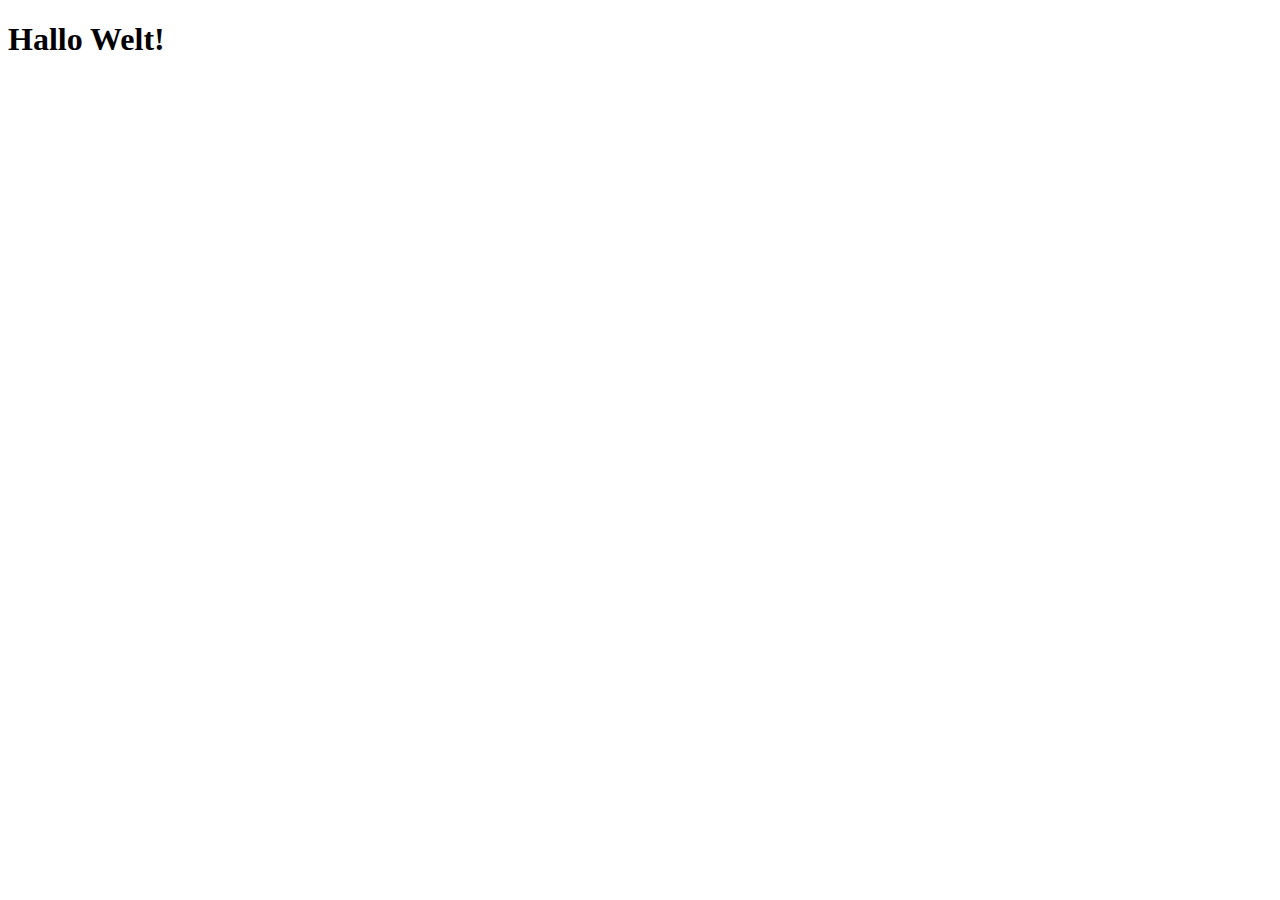
==== index.html @ b281e038 "hello world" ====
<!DOCTYPE html>
<html lang="de">
<head>
    <meta charset="UTF-8">
    <meta http-equiv="X-UA-Compatible" content="IE=edge">
    <meta name="viewport" content="width=device-width, initial-scale=1.0">
    <title>bgcal</title>
</head>
<body>
    <h1>Hallo Welt!</h1>
</body>
</html>
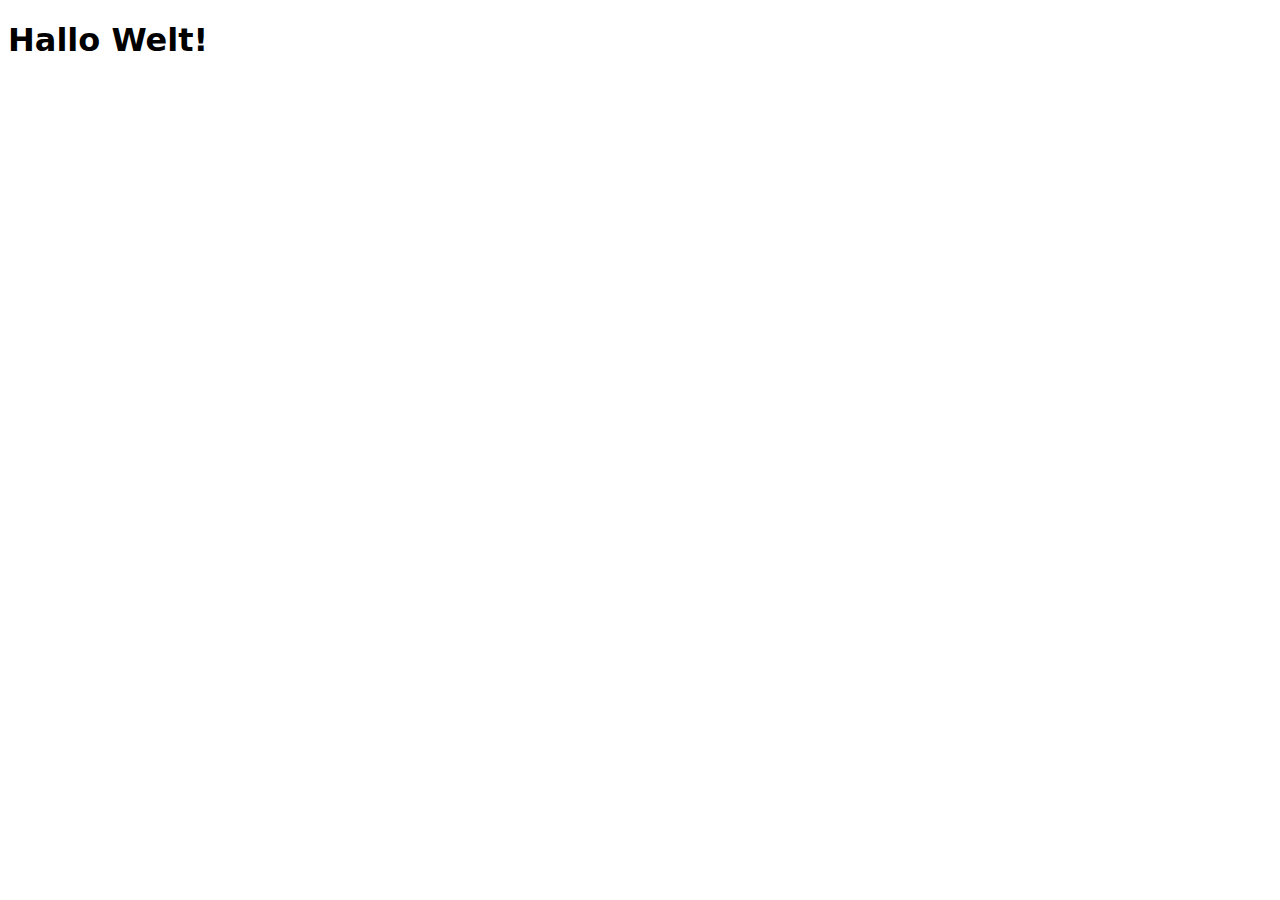
==== commit 1271bacc: "sans serif font" ====
--- a/index.html
+++ b/index.html
@@ -1,12 +1,27 @@
 <!DOCTYPE html>
 <html lang="de">
+
 <head>
     <meta charset="UTF-8">
     <meta http-equiv="X-UA-Compatible" content="IE=edge">
     <meta name="viewport" content="width=device-width, initial-scale=1.0">
     <title>bgcal</title>
+    <style>
+        html {
+            box-sizing: border-box;
+            font-family: system-ui, -apple-system, BlinkMacSystemFont, 'Segoe UI', Roboto, Oxygen, Ubuntu, Cantarell, 'Open Sans', 'Helvetica Neue', sans-serif;
+        }
+
+        *,
+        *:before,
+        *:after {
+            box-sizing: inherit;
+        }
+    </style>
 </head>
+
 <body>
     <h1>Hallo Welt!</h1>
 </body>
+
 </html>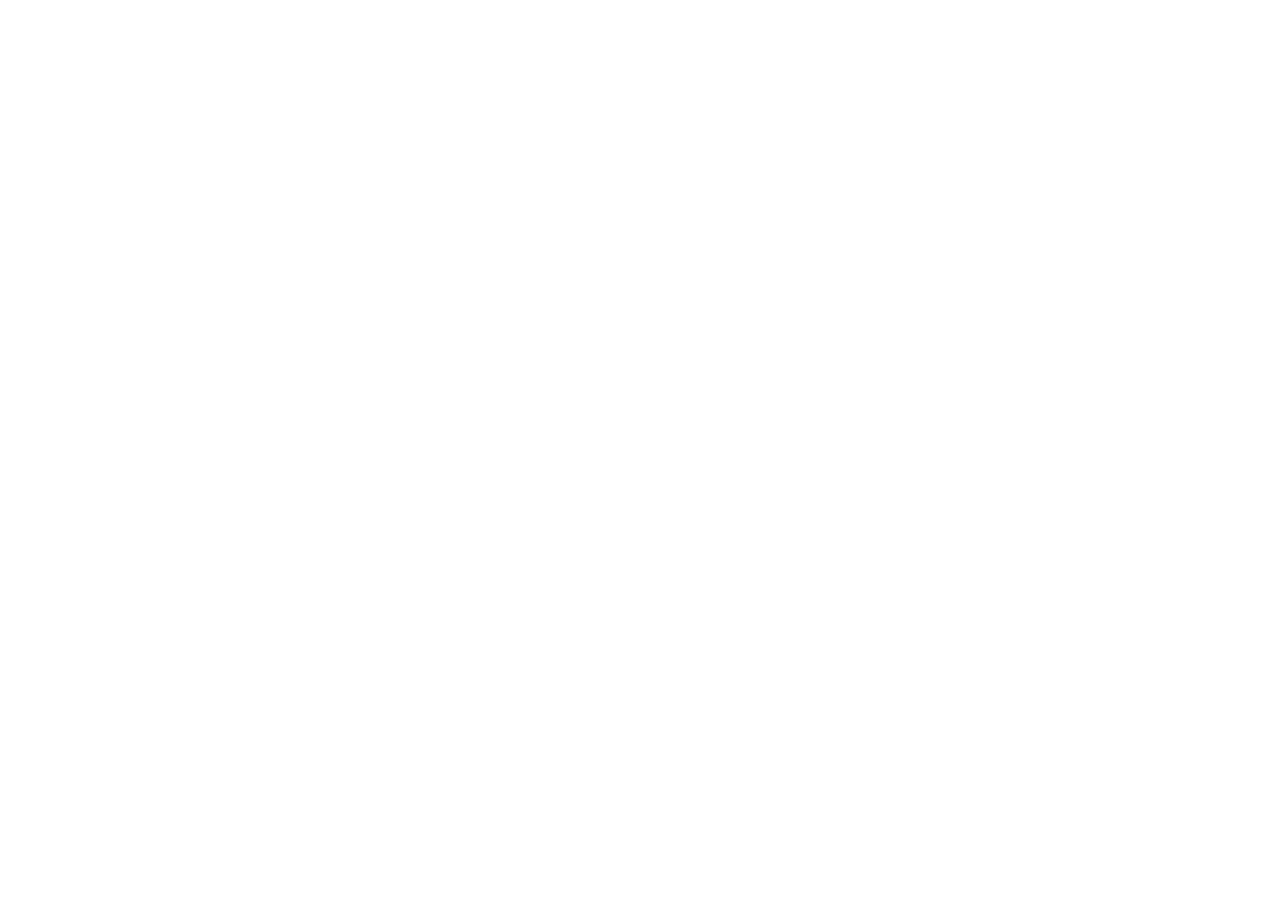
==== commit 3176edb6: "output simple table" ====
--- a/index.html
+++ b/index.html
@@ -17,11 +17,89 @@
         *:after {
             box-sizing: inherit;
         }
+
+        body,
+        html {
+            margin: 0;
+            padding: 0;
+        }
+
+        table {
+            width: 100%;
+            border-collapse: collapse;
+            font-size: 9px;
+            page-break-inside: auto
+        }
+
+        tr {
+            page-break-inside: avoid;
+            page-break-after: auto
+        }
+
+        td {
+            border: 1px solid black;
+            padding: 0 2px;
+        }
+
+        .date,
+        .time {
+            white-space: nowrap;
+        }
+
+        .date span {
+            width: 1.7em;
+            display: inline-block;
+        }
     </style>
 </head>
 
 <body>
-    <h1>Hallo Welt!</h1>
+    <table id="events"></table>
+    <script>
+        async function getevents() {
+            const mytable = document.getElementById('events');
+
+            const response = await fetch('https://166236.nrw.schule/logineo-news/events/next_365');
+            const events = await response.json();
+
+            const days = [
+                'So',
+                'Mo',
+                'Di',
+                'Mi',
+                'Do',
+                'Fr',
+                'Sa'
+            ]
+
+            for (var i = 0, len = events.length; i < len; i++) {
+                e = events[i];
+                startdate = new Date(e.c_startdate);
+                enddate = new Date(e.c_enddate);
+                
+                sdow = days[startdate.getDay()];
+                sdatum = ('0'+startdate.getDate()).slice(-2)+'.'+('0'+startdate.getMonth()).slice(-2)+'.'+startdate.getFullYear();
+                edow = days[enddate.getDay()];
+                edatum = ('0'+enddate.getDate()).slice(-2)+'.'+('0'+enddate.getMonth()).slice(-2)+'.'+enddate.getFullYear();
+
+                datum = '<span>' + sdow + '</span>' + sdatum + ((sdatum === edatum)? '' : (' - ' + '<span>' + edow + '</span>' + edatum));
+
+                stime = ('0' + startdate.getHours()).slice(-2) + ':' + ('0' + startdate.getMinutes()).slice(-2);
+                etime = ('0' + enddate.getHours()).slice(-2) + ':' + ('0' + enddate.getMinutes()).slice(-2);
+
+                zeit = ((stime === '00:00') ? '' : stime) + ((etime=== '23:59')?'':' - ' + etime);
+
+                console.log(datum + " --- " + zeit);
+
+                tr = document.createElement('tr');
+                tr.innerHTML = '<td class="date">'+datum+'</td><td class="time">'+zeit+'</td><td>'+e.c_title+'</td>';
+
+                mytable.append(tr);
+
+            }
+        }
+        getevents();
+    </script>
 </body>
 
 </html>